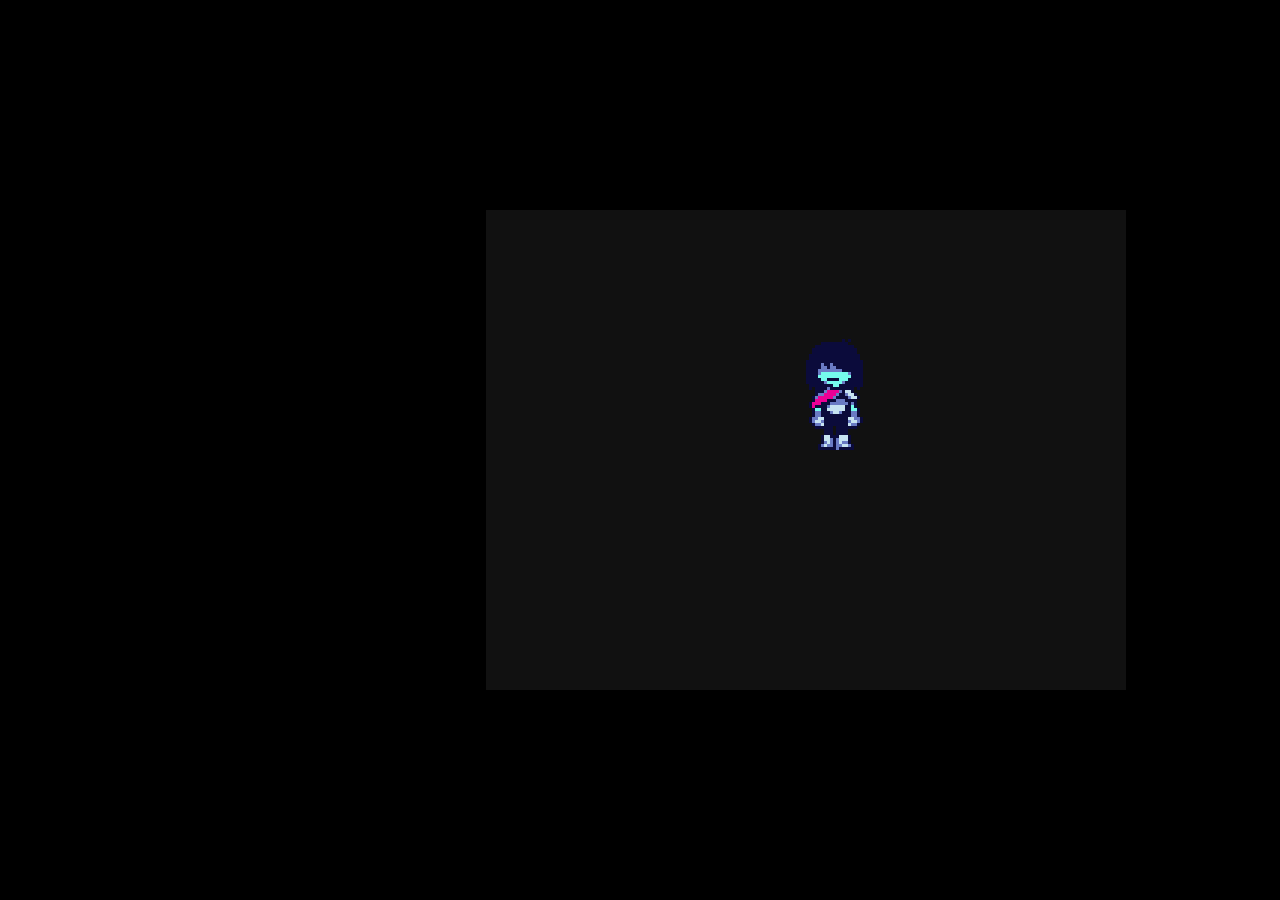
==== index.html @ 840e0aeb "Update index.html" ====
<!DOCTYPE html>
<html lang="pt-br">
<head>
<meta charset="UTF-8">
<title>DELTARUNE</title>
  <link rel="stylesheet" href="canvas.css">

</head>
<body>

<p>you might have to turn on the audio for this website</p>
<audio id="bgm" src="music.mp3" loop></audio>
<canvas id="game" width="640" height="480"></canvas>

<script>
const bgm = document.getElementById("bgm");

window.addEventListener("keydown", () => {
  bgm.volume = 0.2;
  bgm.play();
}, { once: true });

const audioCtx = new AudioContext();
const audio = new Audio("music.mp3");
const track = audioCtx.createMediaElementSource(audio);
track.connect(audioCtx.destination);
audio.loop = true;

window.addEventListener("keydown", () => {
  audioCtx.resume();
  audio.play();
}, { once: true });



/* =======================
   SETUP
======================= */
const canvas = document.getElementById("game");
const ctx = canvas.getContext("2d");

ctx.imageSmoothingEnabled = false;
ctx.webkitImageSmoothingEnabled = false;
ctx.mozImageSmoothingEnabled = false;


const keys = {};
window.addEventListener("keydown", e => keys[e.key] = true);
window.addEventListener("keyup", e => keys[e.key] = false);

/* =======================
   KRIS
======================= */
const sprite = new Image();
sprite.src = "player.png";

const FRAME_W = 19;
const FRAME_H = 37;
const FRAMES_PER_DIR = 4;
const SCALE = 3;

/* ======================
   KRIS MOVEMENT
======================= */
const player = {
  x: 320,
  y: 240,
  speed: 220,
  dir: "down",
  frame: 0,
  frameTimer: 0,
  moving: false,
};

const DIR_ROW = {
  down: 0,
  left: 1,
  right: 2,
  up: 3,
};

/* =======================
   GAME LOOP
======================= */
let lastTime = 0;

function loop(time) {
  const dt = (time - lastTime) / 1000;
  lastTime = time;

  update(dt);
  draw();

  requestAnimationFrame(loop);
}

requestAnimationFrame(loop);

/* =======================
   UPDATE
======================= */
function update(dt) {
  let dx = 0;
  let dy = 0;
  player.moving = false;

  if (keys["w"] || keys["ArrowUp"]) {
    dy -= 1;
    player.dir = "up";
  }
  if (keys["s"] || keys["ArrowDown"]) {
    dy += 1;
    player.dir = "down";
  }
  if (keys["a"] || keys["ArrowLeft"]) {
    dx -= 1;
    player.dir = "left";
  }
  if (keys["d"] || keys["ArrowRight"]) {
    dx += 1;
    player.dir = "right";
  }

  if (dx !== 0 || dy !== 0) {
    // normalize diagonal movement
    const len = Math.hypot(dx, dy);
    dx /= len;
    dy /= len;

    player.x += dx * player.speed * dt;
    player.y += dy * player.speed * dt;
    player.moving = true;
  }

  // Animate only while moving
  if (player.moving) {
    player.frameTimer += dt;
    if (player.frameTimer > 0.15) {
      player.frame = (player.frame + 1) % FRAMES_PER_DIR;
      player.frameTimer = 0;
    }
  } else {
    player.frame = 0; // idle frame
  }
}

/* =======================
   DRAW
======================= */
function draw() {
  ctx.clearRect(0, 0, canvas.width, canvas.height);

  const row = DIR_ROW[player.dir];

  const drawX = Math.floor(player.x);
  const drawY = Math.floor(player.y - FRAME_H * SCALE); //based off from the feet

  ctx.drawImage(
    sprite,
    player.frame * FRAME_W,
    row * FRAME_H,
    FRAME_W,
    FRAME_H,
    drawX,
    drawY,
    FRAME_W * SCALE,
    FRAME_H * SCALE
  );
}
</script>

</body>
</html>
---- canvas.css ----
body {
    margin: 0;
    background: #000000;
    display: flex;
    justify-content: center;
    align-items: center;
    height: 100vh;
}
canvas {
    background: #111111;
    image-rendering: pixelated;
}
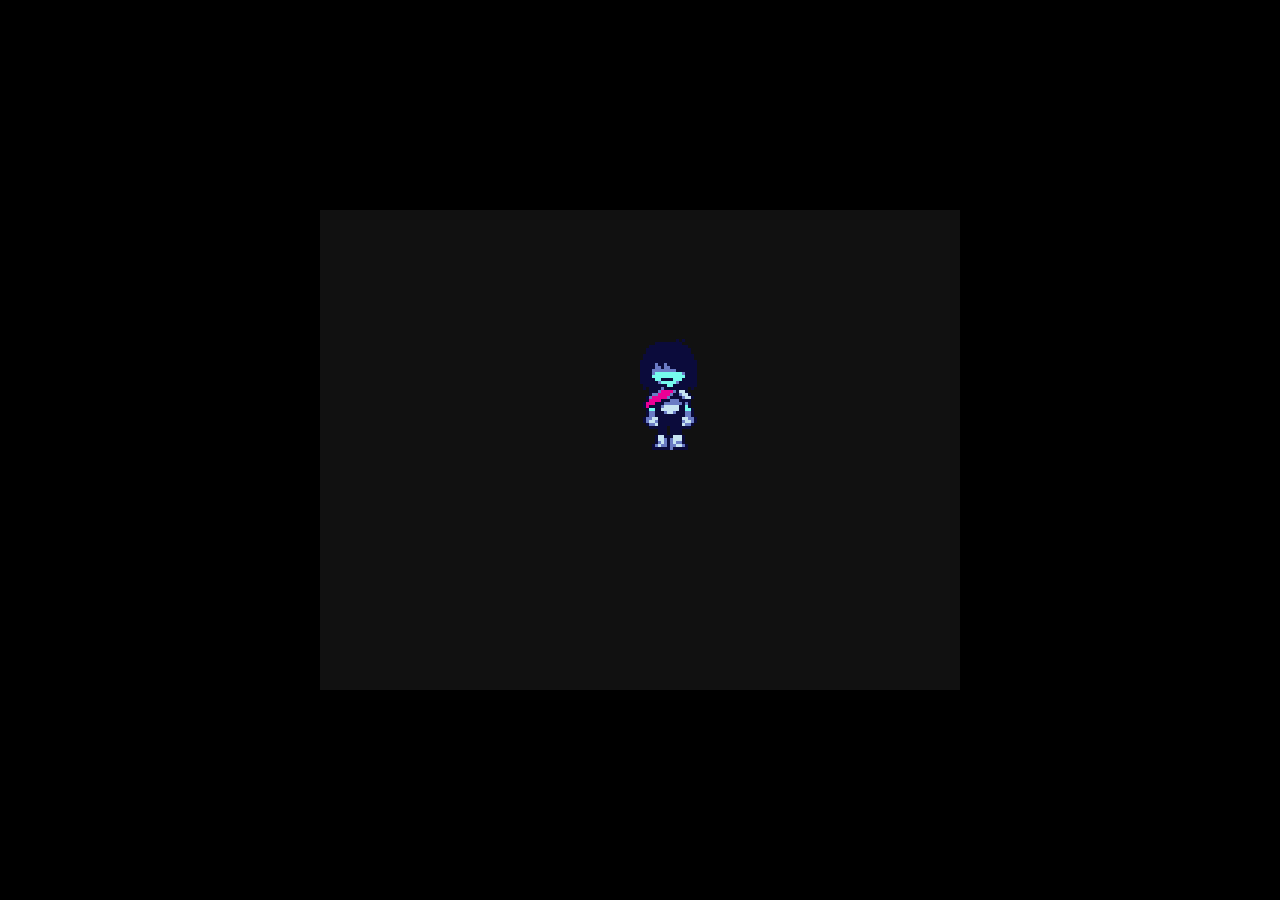
==== commit fd7a3d89: "Fix HTML encoding issues in index.html" ====
--- a/index.html
+++ b/index.html
@@ -8,7 +8,6 @@
 </head>
 <body>
 
-<p>you might have to turn on the audio for this website</p>
 <audio id="bgm" src="music.mp3" loop></audio>
 <canvas id="game" width="640" height="480"></canvas>
 
@@ -173,3 +172,4 @@
 </html>
 
 
+
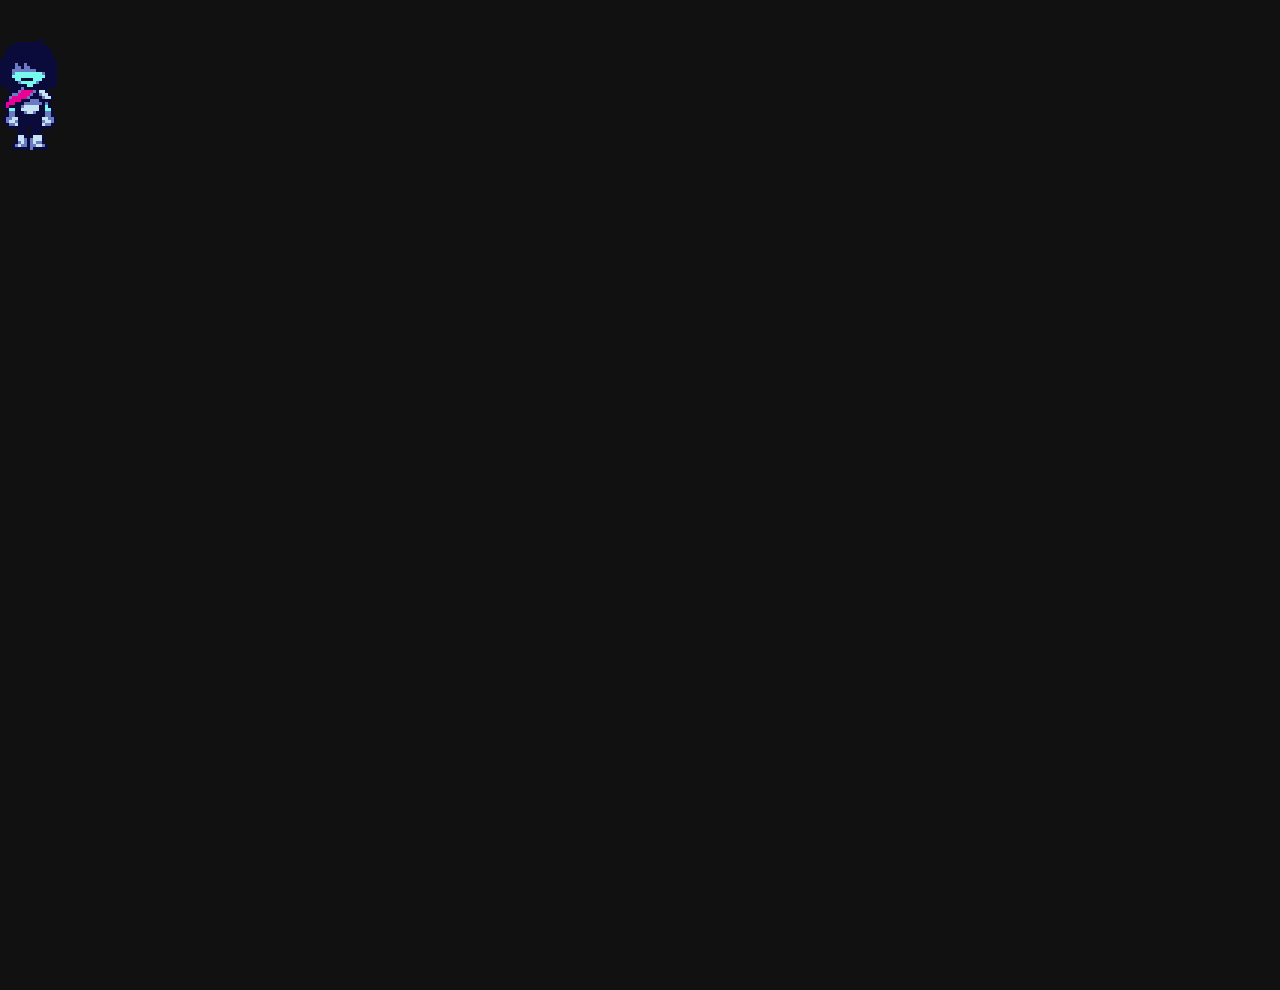
==== commit d5903e70: "Update index.html" ====
--- a/index.html
+++ b/index.html
@@ -9,7 +9,7 @@
 <body>
 
 <audio id="bgm" src="music.mp3" loop></audio>
-<canvas id="game" width="640" height="480"></canvas>
+<canvas id="game" width="1920" height="1080"></canvas>
 
 <script>
 const bgm = document.getElementById("bgm");
@@ -173,3 +173,4 @@
 
 
 
+
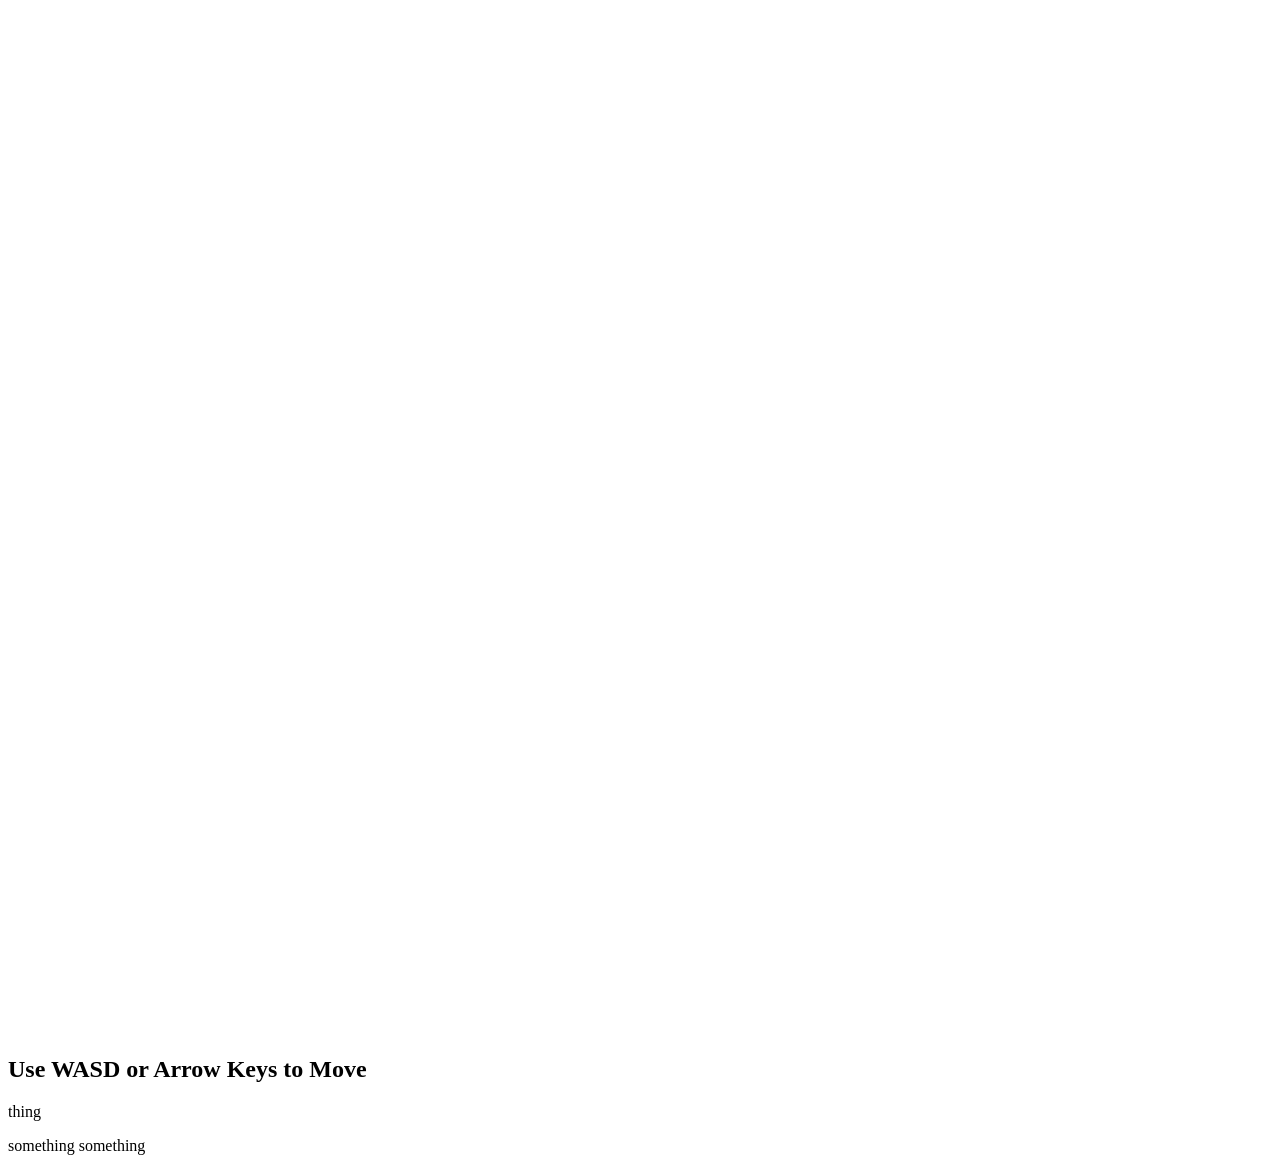
==== commit 18df9eba: "Refactor index.html with new game layout Updated the HTML structure and added a game UI section." ====
--- a/index.html
+++ b/index.html
@@ -3,20 +3,66 @@
 <head>
 <meta charset="UTF-8">
 <title>DELTARUNE</title>
-  <link rel="stylesheet" href="canvas.css">
+  <link rel="stylesheet" href="../css/canvas.css">
 
 </head>
 <body>
 
-<audio id="bgm" src="music.mp3" loop></audio>
-<canvas id="game" width="1920" height="1080"></canvas>
+  <div id="root">
+    <audio id="bgm" src="music.mp3" loop></audio>
+  
+
+    <div id="gamewindow">
+      <canvas id="game" width="2048" height="1024"></canvas>
+    </div>
+
+    <div id="UI">
+      <section id="tip"> <!--tip section on the JS thignaling-->
+        <h2>Use WASD or Arrow Keys to Move</h2>
+      </section>
+
+      <p>thing</p>
+
+      <section id="">
+        <p>something something</p>
+      </section>
+    </div>
+
+  </div>
 
 <script>
+/* =======================
+ VARIABLES & AUDIO
+======================= */
+
+const worldWidth  = map[0].length * TILE_SIZE;
+const worldHeight = map.length * TILE_SIZE;
+
+
+import { Camera } from "./camera.js";
+import { TileMap } from "./tiles.js";
+import { maps } from "./maps.js";
+
+const tileMap = new TileMap(maps.room1);
+
+const camera = new Camera(
+  canvas.width,
+  canvas.height,
+  tileMap.width * TILE_SIZE,
+  tileMap.height * TILE_SIZE
+);
+
+
+
 const bgm = document.getElementById("bgm");
+const tipSection = document.getElementById("tip");
 
 window.addEventListener("keydown", () => {
   bgm.volume = 0.2;
   bgm.play();
+
+  tipSection.remove();
+
 }, { once: true });
 
 const audioCtx = new AudioContext();
@@ -42,7 +88,6 @@
 ctx.webkitImageSmoothingEnabled = false;
 ctx.mozImageSmoothingEnabled = false;
 
-
 const keys = {};
 window.addEventListener("keydown", e => keys[e.key] = true);
 window.addEventListener("keyup", e => keys[e.key] = false);
@@ -62,8 +107,8 @@
    KRIS MOVEMENT
 ======================= */
 const player = {
-  x: 320,
-  y: 240,
+  x: 1000,
+  y: 500,
   speed: 220,
   dir: "down",
   frame: 0,
@@ -173,4 +218,3 @@
 
 
 
-
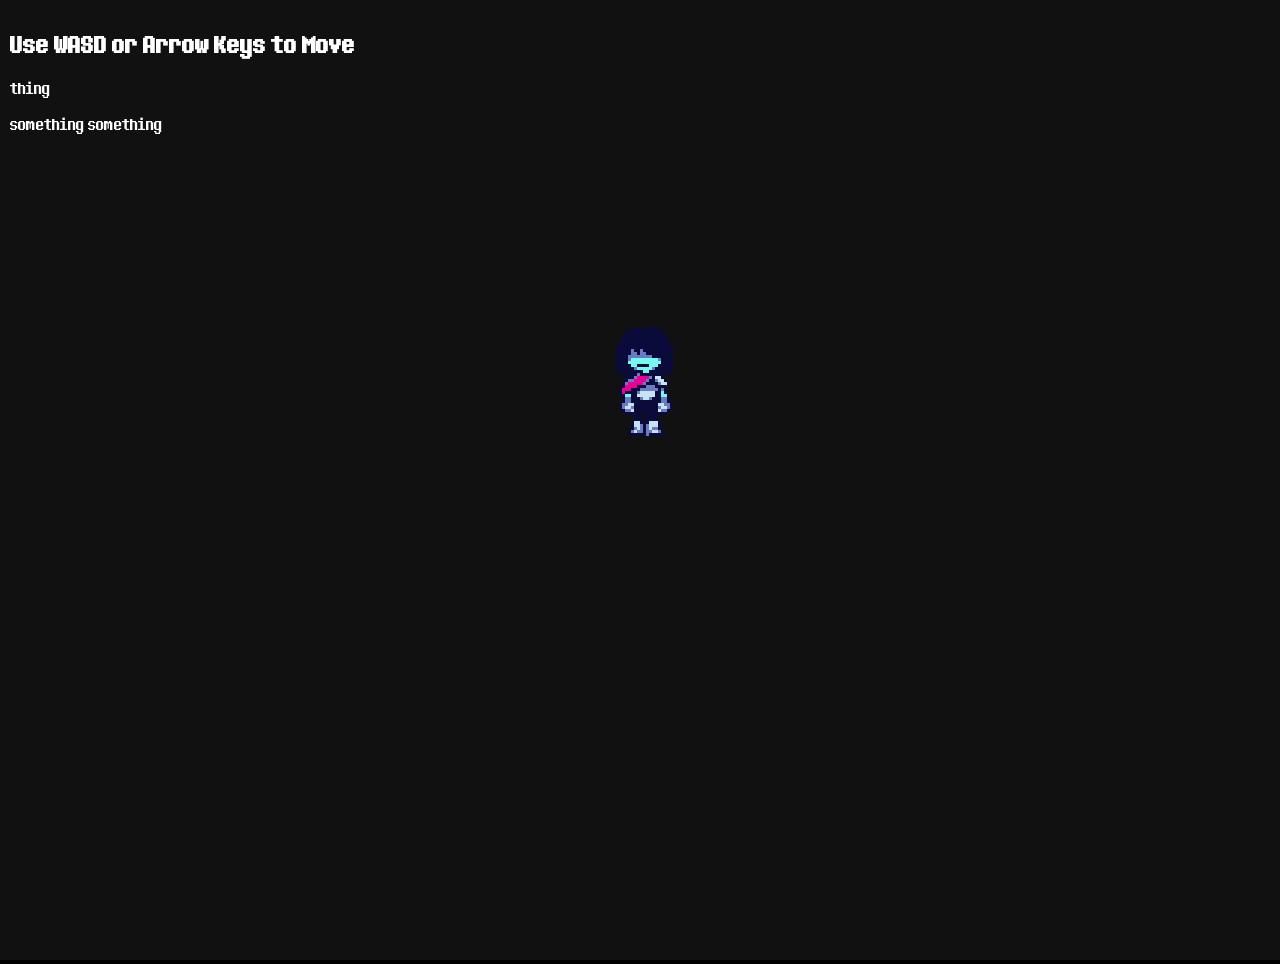
==== commit 7b158ee7: "Update index.html" ====
--- a/index.html
+++ b/index.html
@@ -2,8 +2,8 @@
 <html lang="pt-br">
 <head>
 <meta charset="UTF-8">
-<title>DELTARUNE</title>
-  <link rel="stylesheet" href="../css/canvas.css">
+<title>game</title>
+  <link rel="stylesheet" href="canvas.css">
 
 </head>
 <body>
@@ -34,26 +34,6 @@
 /* =======================
  VARIABLES & AUDIO
 ======================= */
-
-const worldWidth  = map[0].length * TILE_SIZE;
-const worldHeight = map.length * TILE_SIZE;
-
-
-import { Camera } from "./camera.js";
-import { TileMap } from "./tiles.js";
-import { maps } from "./maps.js";
-
-const tileMap = new TileMap(maps.room1);
-
-const camera = new Camera(
-  canvas.width,
-  canvas.height,
-  tileMap.width * TILE_SIZE,
-  tileMap.height * TILE_SIZE
-);
-
-
-
 const bgm = document.getElementById("bgm");
 const tipSection = document.getElementById("tip");
 
--- a/canvas.css
+++ b/canvas.css
@@ -0,0 +1,31 @@
+@font-face {
+  font-family: "DTR";
+  src: url("DTM-Sans.otf") format("opentype");
+  font-weight: normal;
+  font-style: normal;
+}
+
+
+body {
+    overflow: hidden;
+    margin: 0;
+    background: #000000;
+    display: flex;
+    justify-content: center;
+    align-items: center;
+    height: 100vh;
+}
+canvas {
+    background: #111111;
+    image-rendering: pixelated;
+}
+
+#UI {
+    position: absolute;
+    top: 10px;
+    left: 10px;
+    color: white;
+    font-family: DTR, sans-serif;
+    font-size: 16px;
+    z-index: 10;
+}
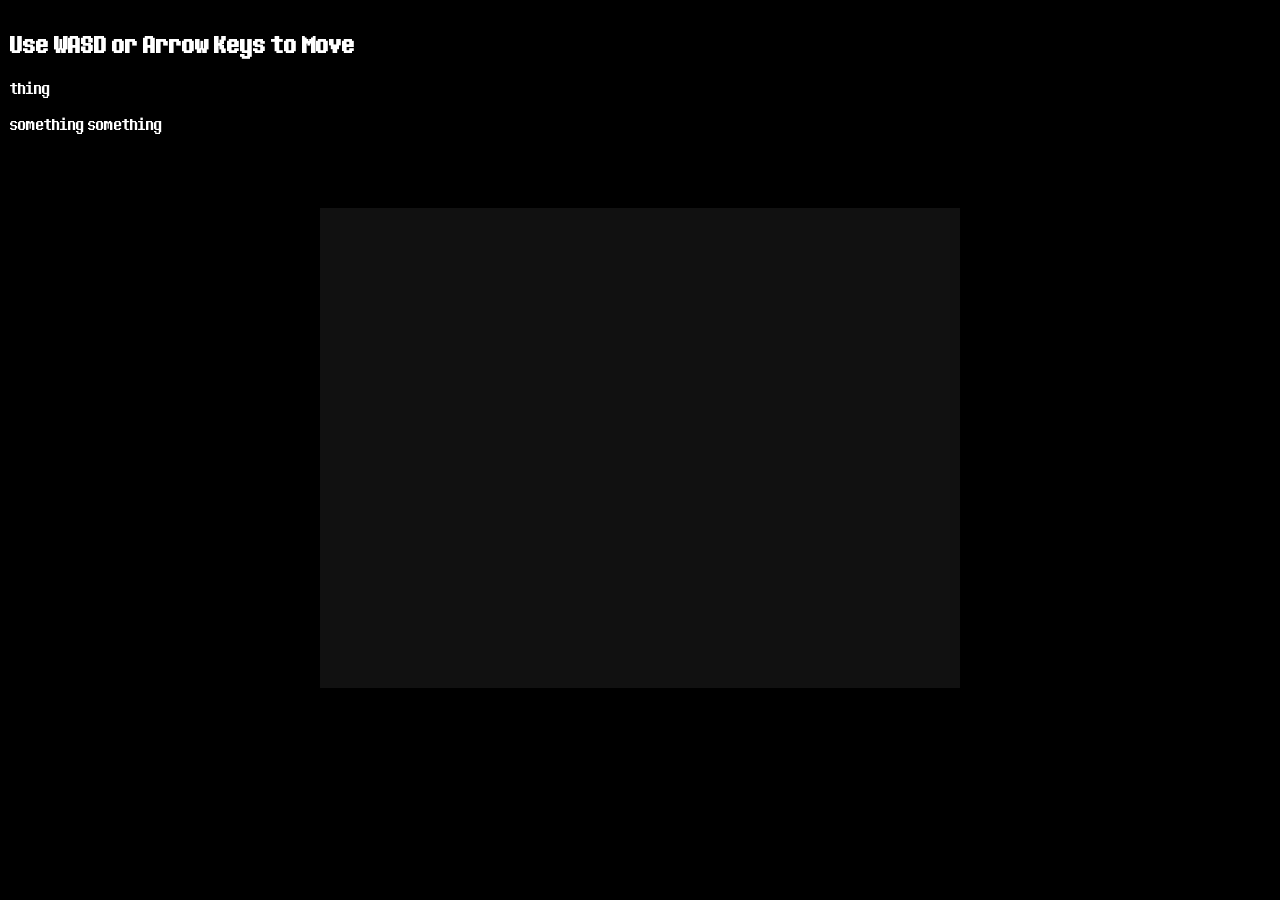
==== commit 386a099b: "Update HTML structure and canvas dimensions" ====
--- a/index.html
+++ b/index.html
@@ -2,9 +2,8 @@
 <html lang="pt-br">
 <head>
 <meta charset="UTF-8">
-<title>game</title>
+<title>DELTARUNE</title>
   <link rel="stylesheet" href="canvas.css">
-
 </head>
 <body>
 
@@ -13,7 +12,7 @@
   
 
     <div id="gamewindow">
-      <canvas id="game" width="2048" height="1024"></canvas>
+      <canvas id="game" width="640" height="480"></canvas>
     </div>
 
     <div id="UI">
@@ -167,7 +166,6 @@
     player.frame = 0; // idle frame
   }
 }
-
 /* =======================
    DRAW
 ======================= */
@@ -192,9 +190,6 @@
   );
 }
 </script>
-
 </body>
 </html>
 
-
-
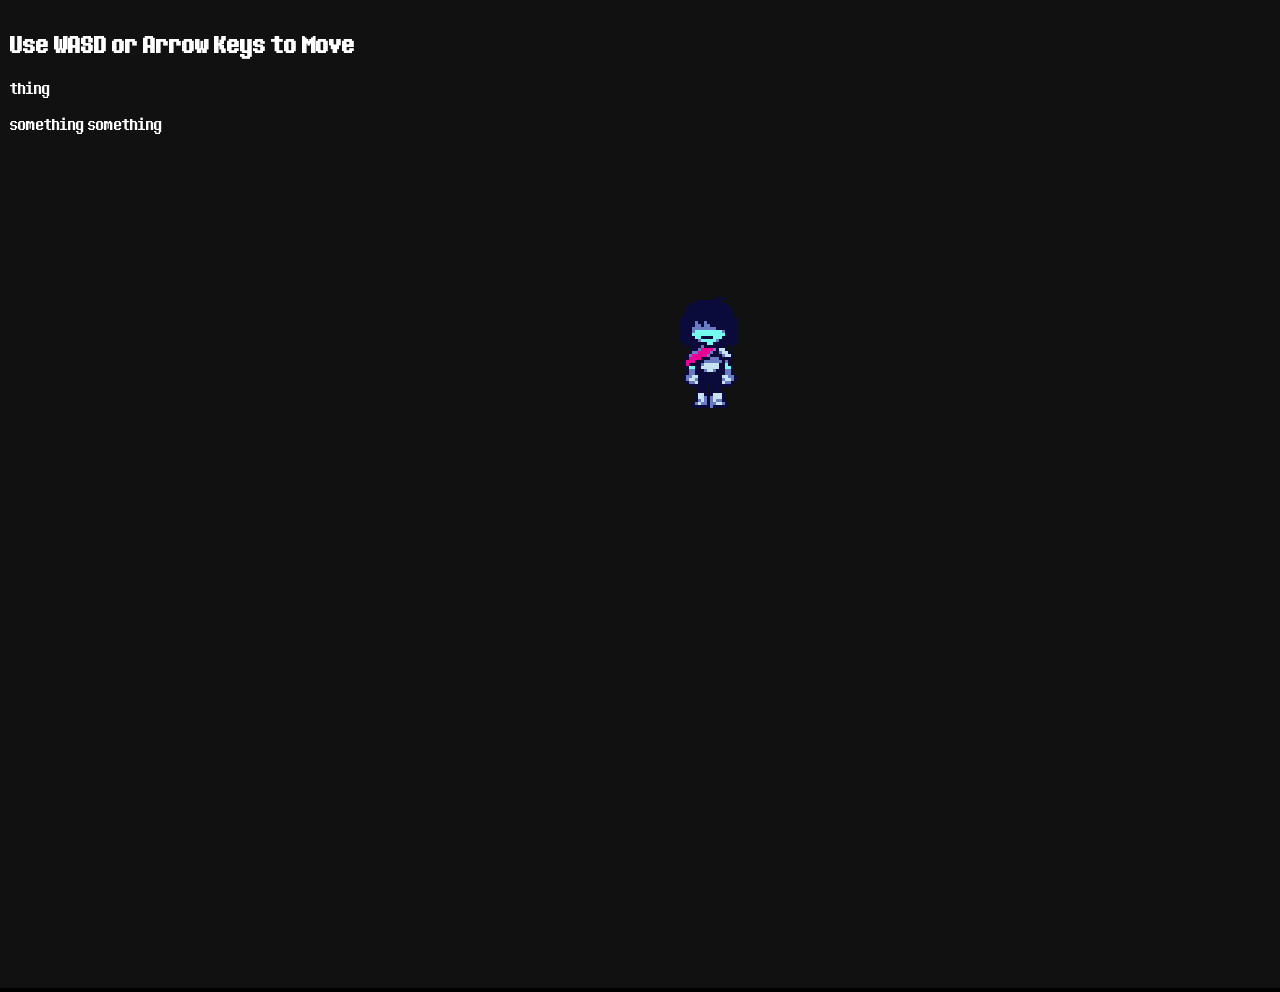
==== commit d698dffd: "Update index.html" ====
--- a/index.html
+++ b/index.html
@@ -12,7 +12,7 @@
   
 
     <div id="gamewindow">
-      <canvas id="game" width="640" height="480"></canvas>
+      <canvas id="game" width="1920" height="1080"></canvas>
     </div>
 
     <div id="UI">
@@ -193,3 +193,4 @@
 </body>
 </html>
 
+
